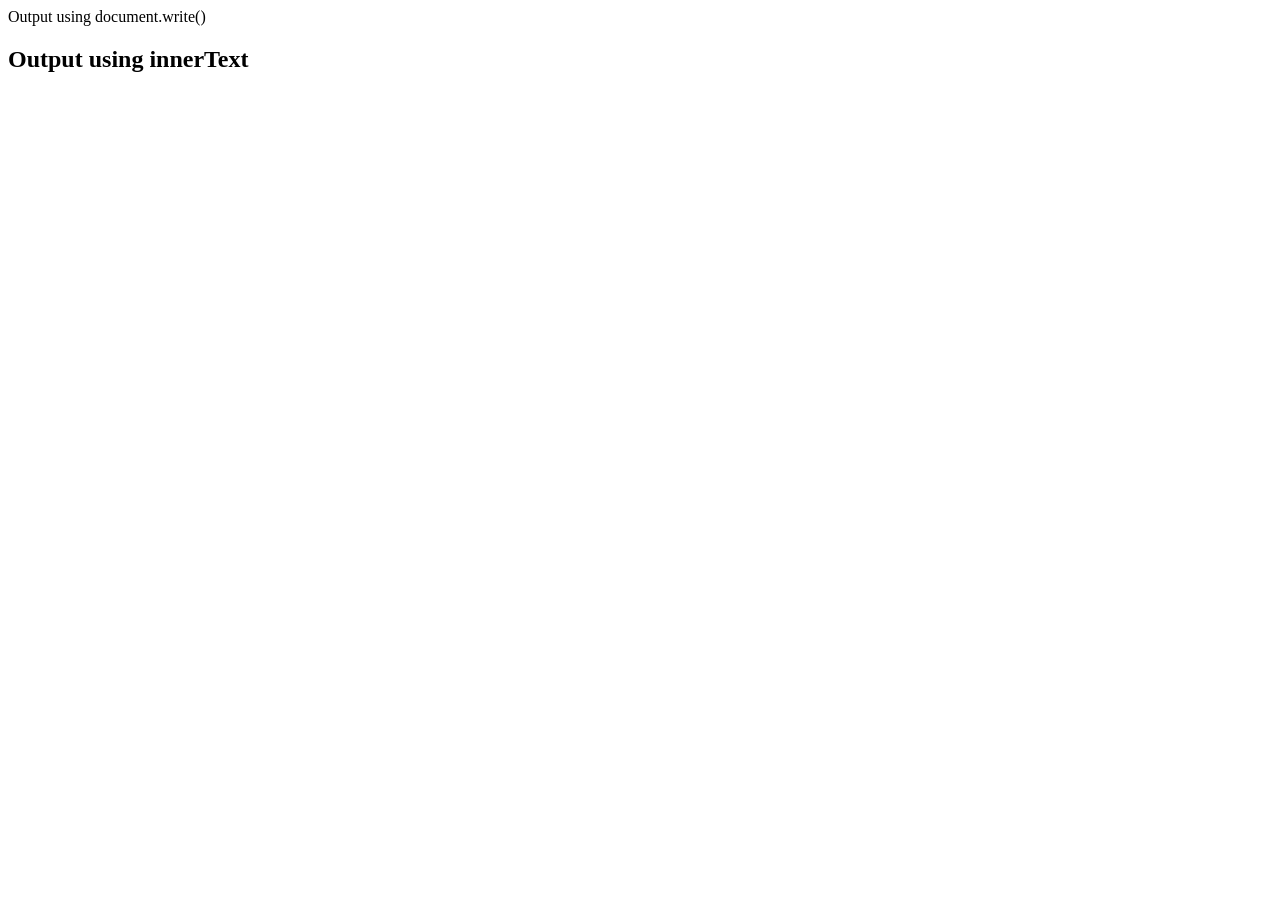
==== index.html @ 6634ed80 "intial commit" ====
<!DOCTYPE html>
<html lang="en">

<head>
    <meta charset="UTF-8">
    <meta name="viewport" content="width=device-width, initial-scale=1.0">
    <title>Java Outputs</title>
</head>

<body>
    <script>
        document.write("Output using document.write()");

        console.log("Output using console.log()");

        alert("Output using alert()");
    </script>

    <h2 id="output"></h2>
    <script>
        document.getElementById("output").innerText = "Output using innerText";
    </script>
</body>

</html>
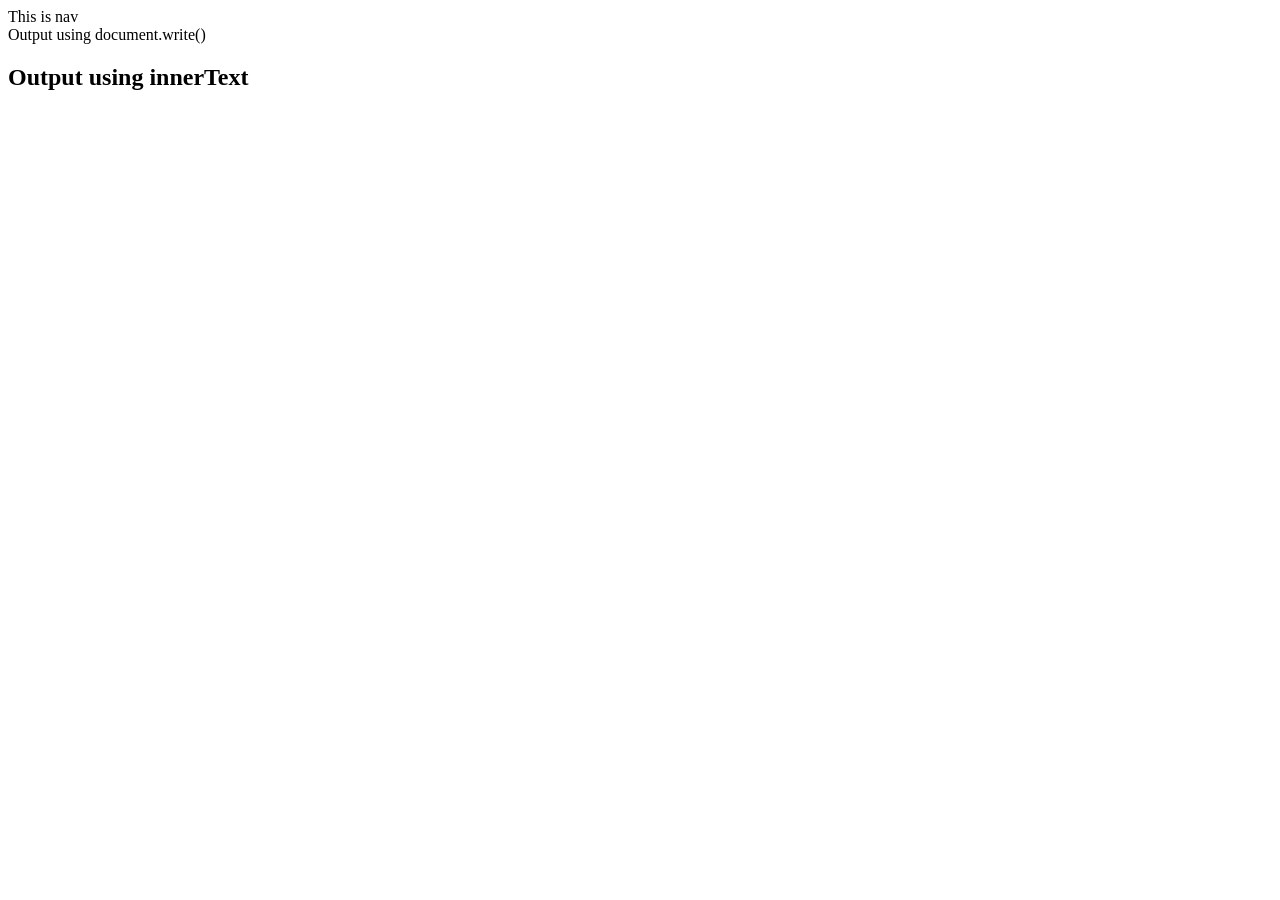
==== commit c2841acf: "footer about add" ====
--- a/index.html
+++ b/index.html
@@ -8,18 +8,19 @@
 </head>
 
 <body>
-    <script>
-        document.write("Output using document.write()");
+    <nav>This is nav<nav>
+            <script>
+                document.write("Output using document.write()");
 
-        console.log("Output using console.log()");
+                console.log("Output using console.log()");
 
-        alert("Output using alert()");
-    </script>
+                alert("Output using alert()");
+            </script>
 
-    <h2 id="output"></h2>
-    <script>
-        document.getElementById("output").innerText = "Output using innerText";
-    </script>
+            <h2 id="output"></h2>
+            <script>
+                document.getElementById("output").innerText = "Output using innerText";
+            </script>
 </body>
 
 </html>
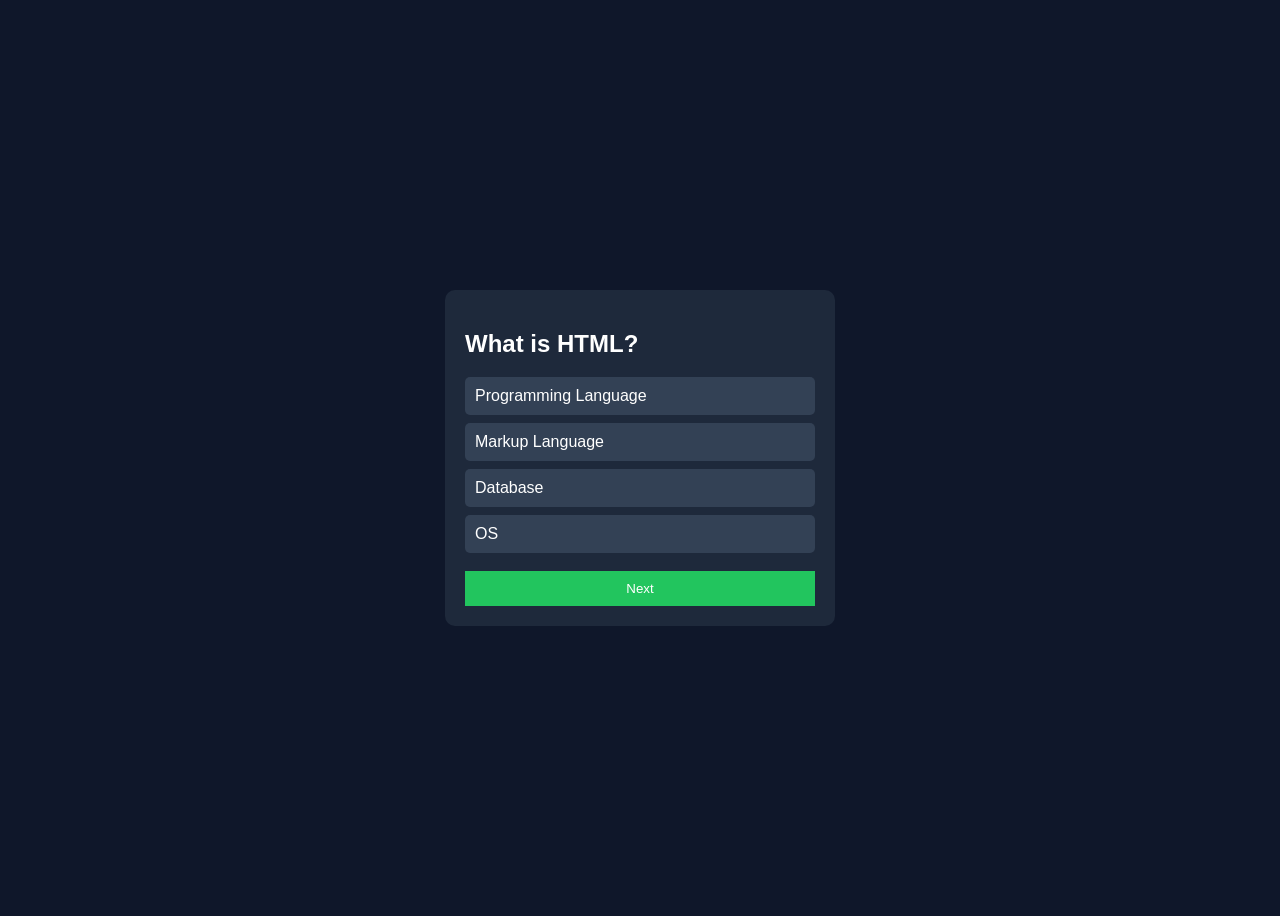
==== commit a9aae950: "updated index.html, added CSS & JS, removed unused files" ====
--- a/index.html
+++ b/index.html
@@ -1,26 +1,18 @@
 <!DOCTYPE html>
 <html lang="en">
-
 <head>
     <meta charset="UTF-8">
-    <meta name="viewport" content="width=device-width, initial-scale=1.0">
-    <title>Java Outputs</title>
+    <title>Quiz App</title>
+    <link rel="stylesheet" href="style.css">
 </head>
+<body>
 
-<body>
-    <nav>This is nav<nav>
-            <script>
-                document.write("Output using document.write()");
+<div class="quiz-box">
+    <h2 id="question">Question</h2>
+    <div id="options"></div>
+    <button onclick="nextQuestion()">Next</button>
+</div>
 
-                console.log("Output using console.log()");
-
-                alert("Output using alert()");
-            </script>
-
-            <h2 id="output"></h2>
-            <script>
-                document.getElementById("output").innerText = "Output using innerText";
-            </script>
+<script src="script.js"></script>
 </body>
-
-</html>+</html>
--- a/style.css
+++ b/style.css
@@ -0,0 +1,38 @@
+body {
+    font-family: Arial;
+    background: #0f172a;
+    color: white;
+    display: flex;
+    justify-content: center;
+    align-items: center;
+    height: 100vh;
+}
+
+.quiz-box {
+    background: #1e293b;
+    padding: 20px;
+    border-radius: 10px;
+    width: 350px;
+}
+
+.option {
+    background: #334155;
+    padding: 10px;
+    margin: 8px 0;
+    border-radius: 5px;
+    cursor: pointer;
+}
+
+.option:hover {
+    background: #475569;
+}
+
+button {
+    margin-top: 10px;
+    padding: 10px;
+    width: 100%;
+    background: #22c55e;
+    border: none;
+    color: white;
+    cursor: pointer;
+}
